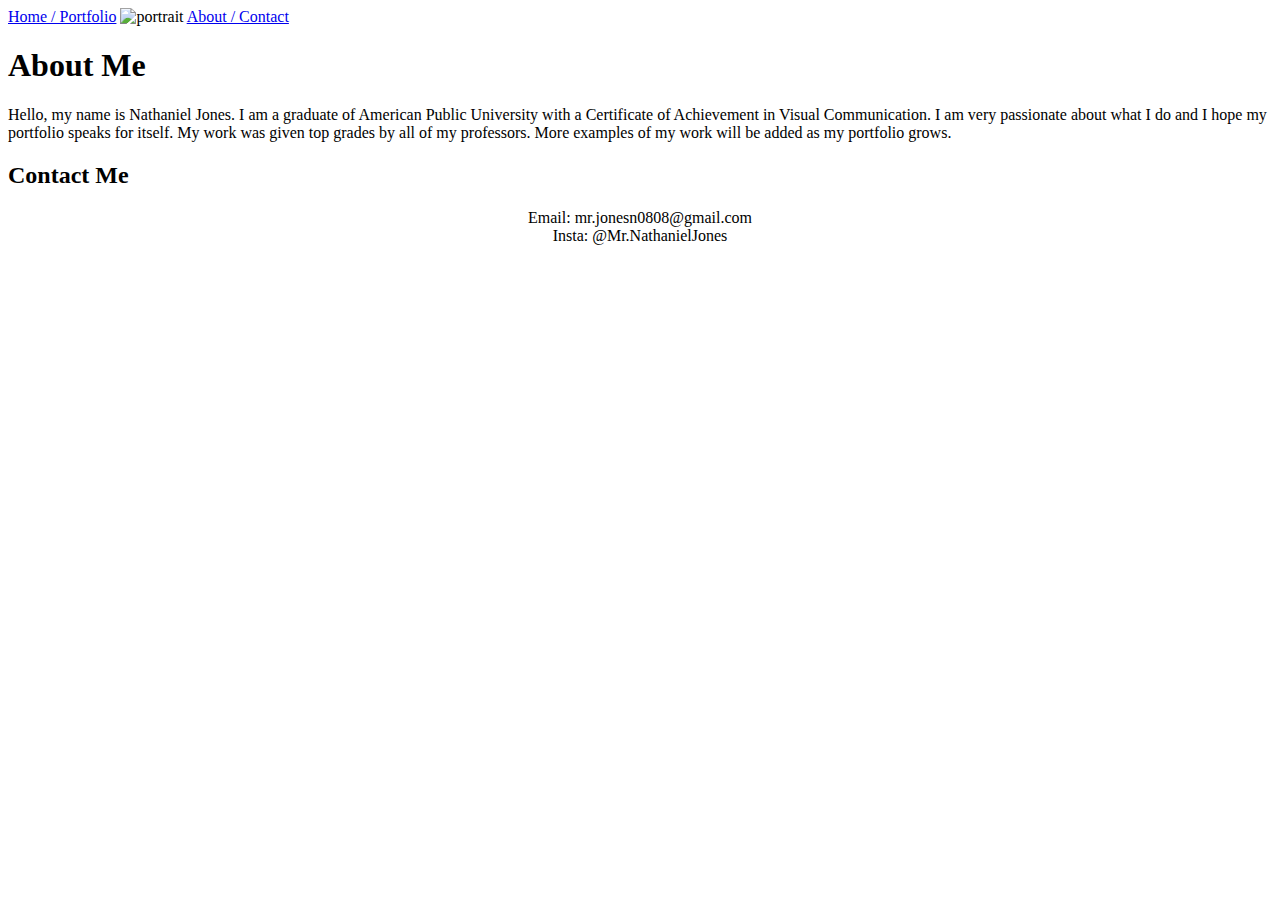
==== About.html @ 534051e7 "Update About.html" ====
<!DOCTYPE html>
<html lang="en">
	<head>
	
		<link rel="stylesheet" type="text/css" href="Style.css">
		<meta charset="UTF-8">
		<meta name="description" content="Nathaniel Jones Website">
		<meta name="keywords" content="HTML, CSS, JavaScript">
		<meta name="author" content="Nathaniel Jones">
		<title>Nathaniel Jones</title>
		
	</head>
	<body>
	<nav>
	<a href="Index.html">Home / Portfolio</a>
	<img src="Me.png" alt="portrait" width="200" height="200">
	<a href="About.html">About / Contact</a>
	</nav>
	<main>
	
	<section>
	<h1>About Me</h1>
	<p>
	Hello, my name is Nathaniel Jones. 
	I am a graduate of American Public University with a Certificate of Achievement in Visual Communication. 
	I am very passionate about what I do and I hope my portfolio speaks for itself. My work was given top grades by all of my professors.  More examples of my work will be added as my portfolio grows.
	</p>
	</section>
	
	<article>
	<h2>Contact Me</h2>
	<p style="text-align: center;">
	Email: mr.jonesn0808@gmail.com
	<br>
	Insta: @Mr.NathanielJones
	</p>
	
	</main>	
	</body>
</html>
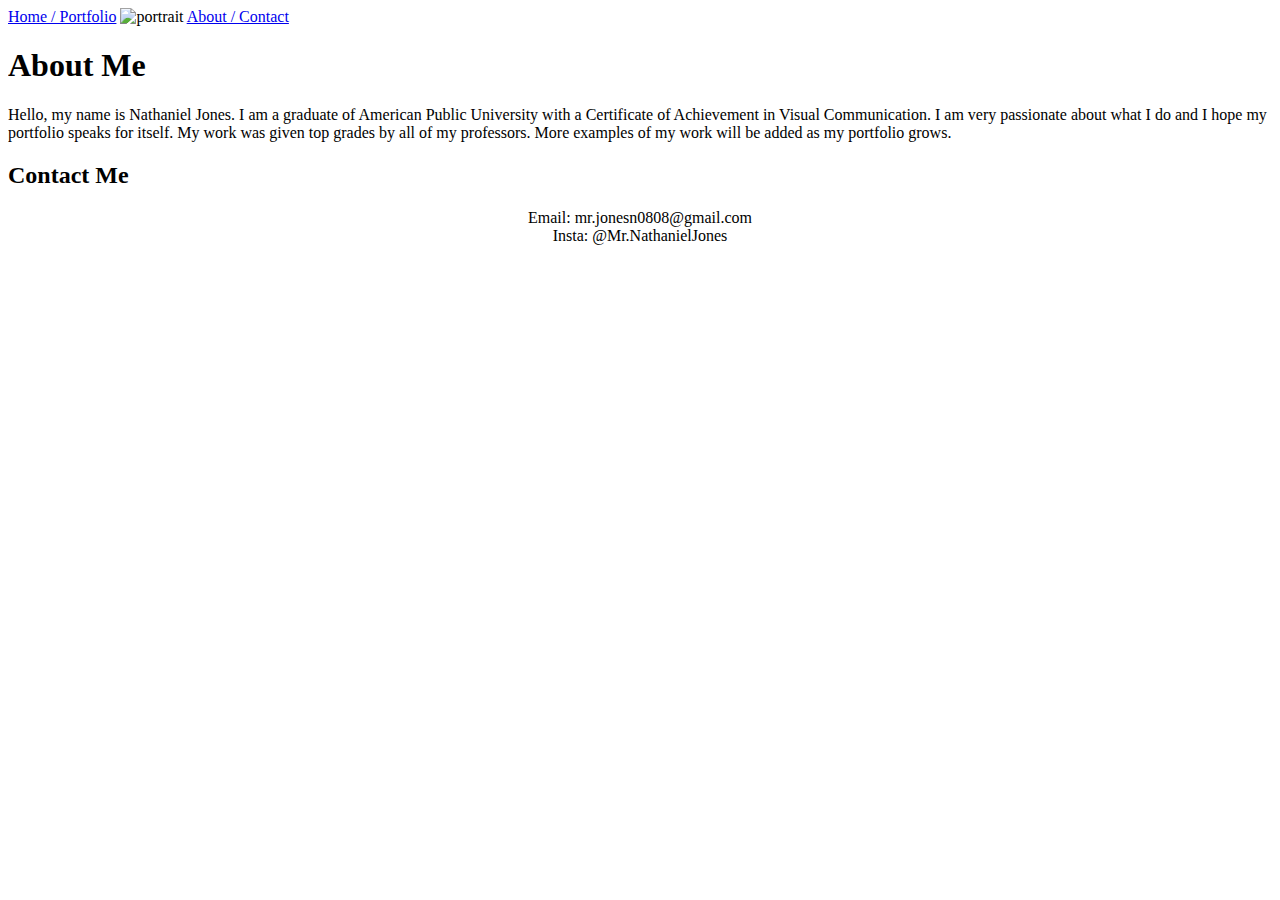
==== commit b691ed9c: "Update" ====
--- a/About.html
+++ b/About.html
@@ -37,4 +37,4 @@
 	
 	</main>	
 	</body>
-</html>
+</html>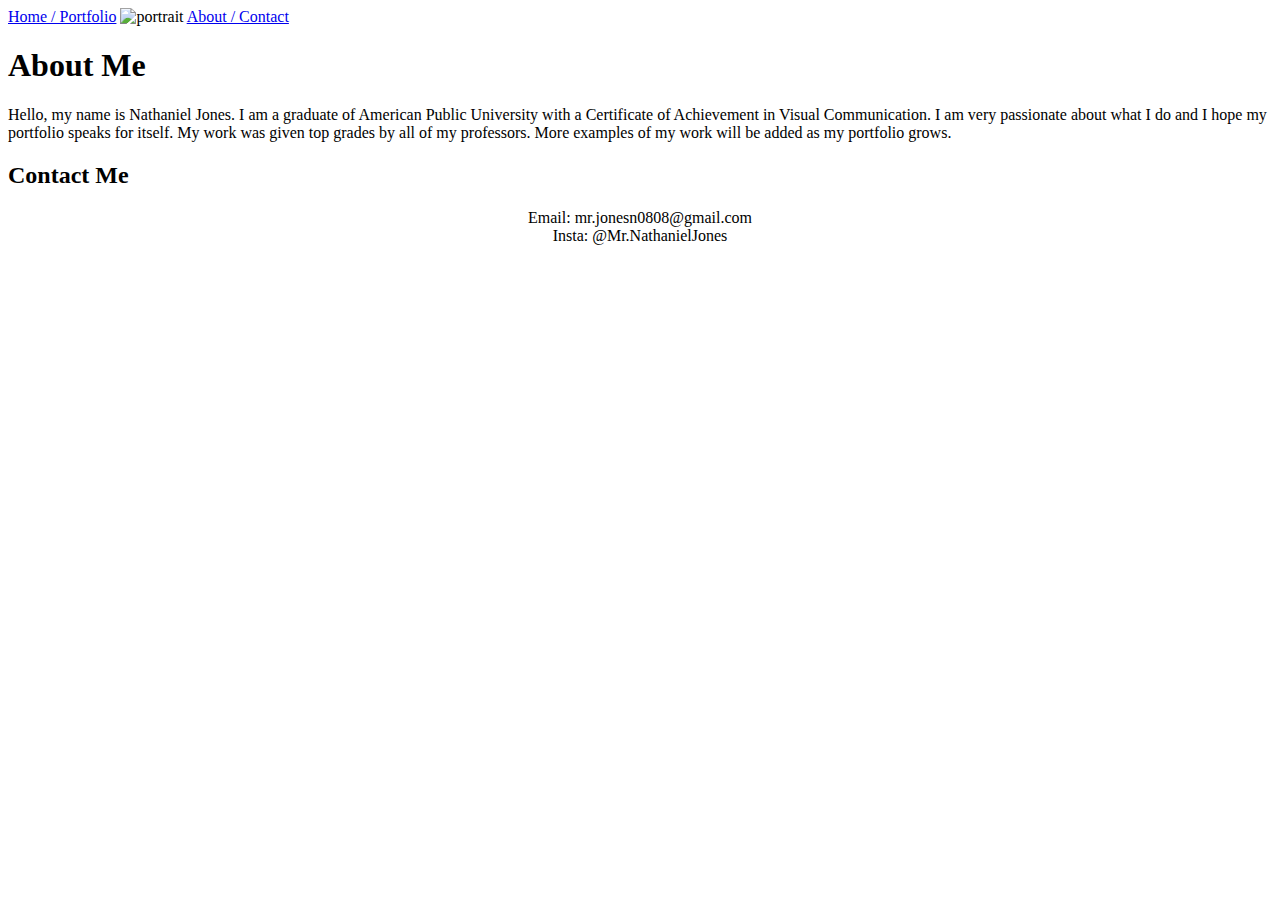
==== commit e7e6d8e9: "Update About.html" ====
--- a/About.html
+++ b/About.html
@@ -12,7 +12,7 @@
 	</head>
 	<body>
 	<nav>
-	<a href="Index.html">Home / Portfolio</a>
+	<a href="index.html">Home / Portfolio</a>
 	<img src="Me.png" alt="portrait" width="200" height="200">
 	<a href="About.html">About / Contact</a>
 	</nav>
@@ -37,4 +37,4 @@
 	
 	</main>	
 	</body>
-</html>+</html>
